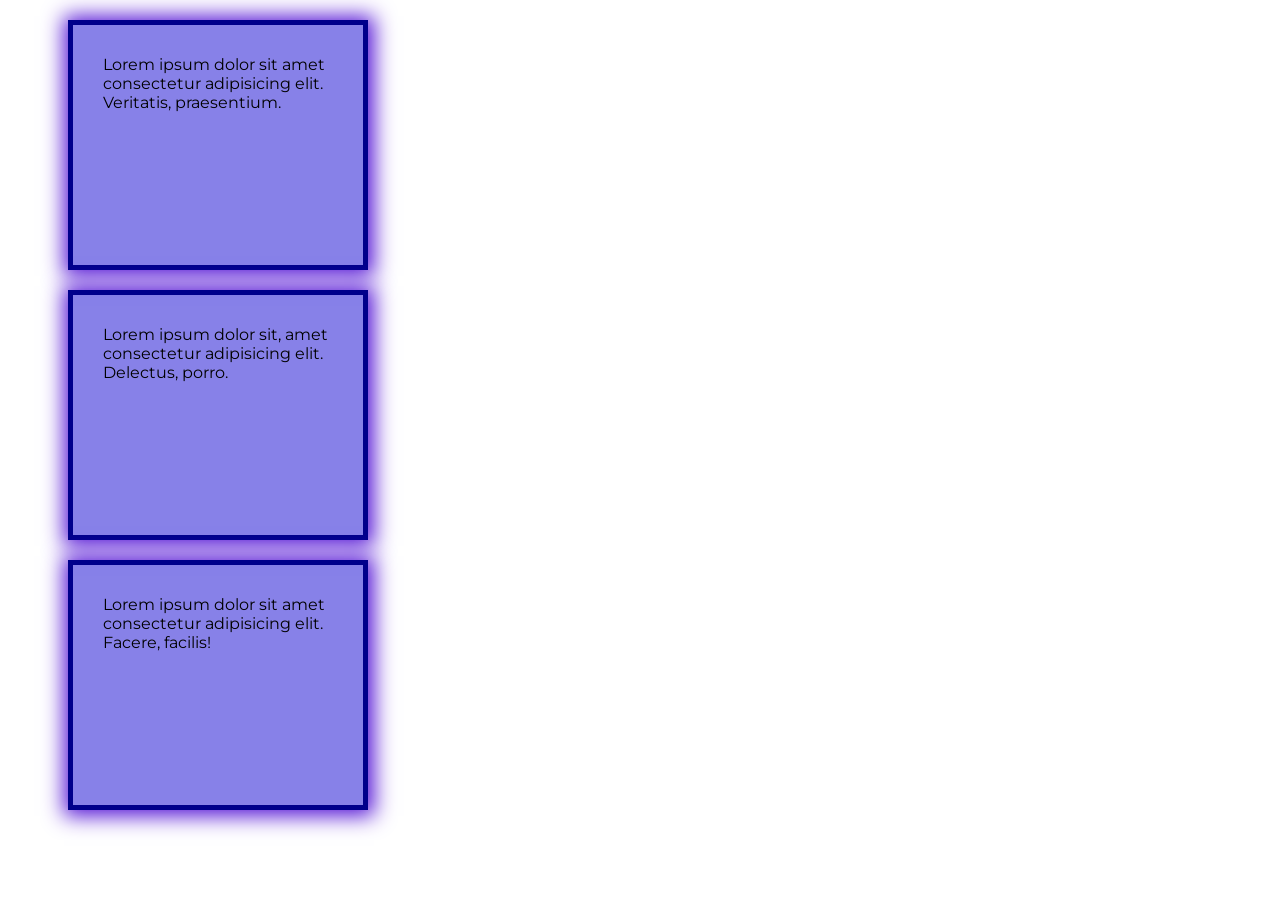
==== index.html @ 2bf6e56f "feat: Implementação de caixas (margin, border, padding e box-sizing) além do box-shaddow" ====
<!DOCTYPE html>
<html lang="pt-BR">
<head>


    <!-- Google Fonts -->
    <link rel="preconnect" href="https://fonts.googleapis.com">
    <link rel="preconnect" href="https://fonts.gstatic.com" crossorigin>
    <link href="https://fonts.googleapis.com/css2?family=Montserrat:ital,wght@0,100..900;1,100..900&display=swap" rel="stylesheet">



    <meta charset="UTF-8">
    <meta name="viewport" content="width=device-width, initial-scale=1.0">
    <title>Introdução CSS</title>
    <link rel="stylesheet" href="./assets/css/style.css">
</head>
<body>
    <div>Lorem ipsum dolor sit amet consectetur adipisicing elit. Veritatis, praesentium.</div>
    <div>Lorem ipsum dolor sit, amet consectetur adipisicing elit. Delectus, porro.</div>
    <div>Lorem ipsum dolor sit amet consectetur adipisicing elit. Facere, facilis!</div>

</body>
</html>
---- assets/css/style.css ----
body {
    font-family: "Montserrat", sans-serif;
    
}

div {
    width: 300px;
    height: 250px;
    background-color: rgba(73, 65, 221, 0.659);
    margin: 20px 60px;
    /* border-width: ;
    border-style: ;
    border-color: ; */
    border: 5px solid darkblue;
    /* De acordo com a respectiva ordem, podemos organizar a borda só com o comando "border" */
    padding: 30px;
     box-sizing: border-box; /*faz o controle de tamanho que remove as alterações no w e h do padding */
    box-shadow: 1px 1px 20px 5px rgb(83, 18, 213);
}
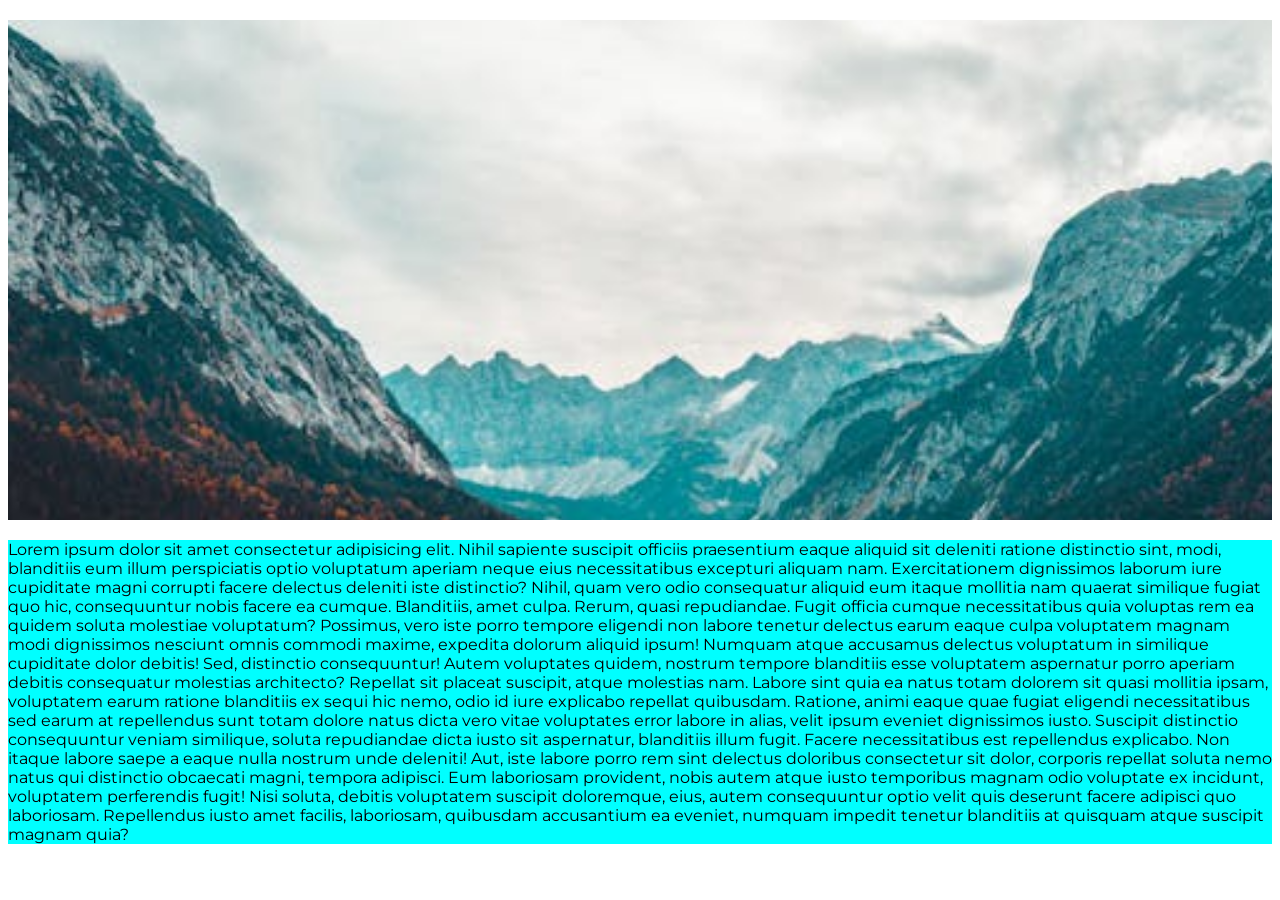
==== commit 1f14de6c: "feat: Implementação do  background Co-authored-by: Copilot <copilot@github.com>" ====
--- a/index.html
+++ b/index.html
@@ -16,9 +16,10 @@
     <link rel="stylesheet" href="./assets/css/style.css">
 </head>
 <body>
-    <div>Lorem ipsum dolor sit amet consectetur adipisicing elit. Veritatis, praesentium.</div>
-    <div>Lorem ipsum dolor sit, amet consectetur adipisicing elit. Delectus, porro.</div>
-    <div>Lorem ipsum dolor sit amet consectetur adipisicing elit. Facere, facilis!</div>
+    <div></div>
 
+    <p>
+        Lorem ipsum dolor sit amet consectetur adipisicing elit. Nihil sapiente suscipit officiis praesentium eaque aliquid sit deleniti ratione distinctio sint, modi, blanditiis eum illum perspiciatis optio voluptatum aperiam neque eius necessitatibus excepturi aliquam nam. Exercitationem dignissimos laborum iure cupiditate magni corrupti facere delectus deleniti iste distinctio? Nihil, quam vero odio consequatur aliquid eum itaque mollitia nam quaerat similique fugiat quo hic, consequuntur nobis facere ea cumque. Blanditiis, amet culpa. Rerum, quasi repudiandae. Fugit officia cumque necessitatibus quia voluptas rem ea quidem soluta molestiae voluptatum? Possimus, vero iste porro tempore eligendi non labore tenetur delectus earum eaque culpa voluptatem magnam modi dignissimos nesciunt omnis commodi maxime, expedita dolorum aliquid ipsum! Numquam atque accusamus delectus voluptatum in similique cupiditate dolor debitis! Sed, distinctio consequuntur! Autem voluptates quidem, nostrum tempore blanditiis esse voluptatem aspernatur porro aperiam debitis consequatur molestias architecto? Repellat sit placeat suscipit, atque molestias nam. Labore sint quia ea natus totam dolorem sit quasi mollitia ipsam, voluptatem earum ratione blanditiis ex sequi hic nemo, odio id iure explicabo repellat quibusdam. Ratione, animi eaque quae fugiat eligendi necessitatibus sed earum at repellendus sunt totam dolore natus dicta vero vitae voluptates error labore in alias, velit ipsum eveniet dignissimos iusto. Suscipit distinctio consequuntur veniam similique, soluta repudiandae dicta iusto sit aspernatur, blanditiis illum fugit. Facere necessitatibus est repellendus explicabo. Non itaque labore saepe a eaque nulla nostrum unde deleniti! Aut, iste labore porro rem sint delectus doloribus consectetur sit dolor, corporis repellat soluta nemo natus qui distinctio obcaecati magni, tempora adipisci. Eum laboriosam provident, nobis autem atque iusto temporibus magnam odio voluptate ex incidunt, voluptatem perferendis fugit! Nisi soluta, debitis voluptatem suscipit doloremque, eius, autem consequuntur optio velit quis deserunt facere adipisci quo laboriosam. Repellendus iusto amet facilis, laboriosam, quibusdam accusantium ea eveniet, numquam impedit tenetur blanditiis at quisquam atque suscipit magnam quia?
+    </p>
 </body>
 </html>
--- a/assets/css/style.css
+++ b/assets/css/style.css
@@ -4,16 +4,17 @@
 }
 
 div {
-    width: 300px;
-    height: 250px;
-    background-color: rgba(73, 65, 221, 0.659);
-    margin: 20px 60px;
-    /* border-width: ;
-    border-style: ;
-    border-color: ; */
-    border: 5px solid darkblue;
-    /* De acordo com a respectiva ordem, podemos organizar a borda só com o comando "border" */
-    padding: 30px;
-     box-sizing: border-box; /*faz o controle de tamanho que remove as alterações no w e h do padding */
-    box-shadow: 1px 1px 20px 5px rgb(83, 18, 213);
+    width: 500;
+    height: 500px;  
+    margin:20px auto; 
+    background-image: url(../images/pexels-stywo-1668246.jpg);
+
+    background-size: cover;
+    background-position: center;
+    background-repeat: no-repeat;
+    background-attachment: fixed;
+}
+
+p {
+    background-color: aqua;
 }
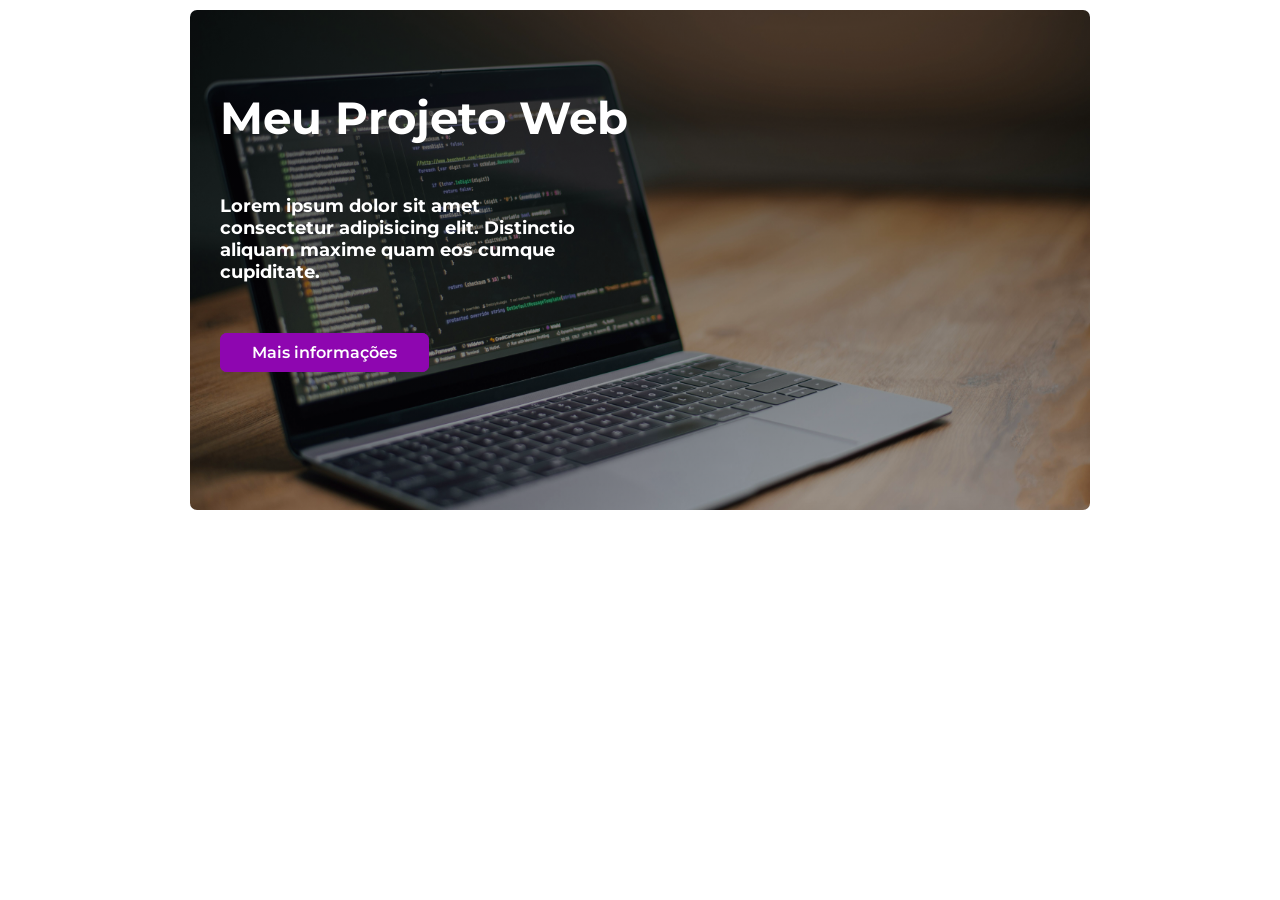
==== commit 1730c414: "feat: Estilização de mais de uma div e box model" ====
--- a/index.html
+++ b/index.html
@@ -16,10 +16,16 @@
     <link rel="stylesheet" href="./assets/css/style.css">
 </head>
 <body>
-    <div></div>
+    <div>
+        <h2>Meu Projeto Web</h2>
 
-    <p>
-        Lorem ipsum dolor sit amet consectetur adipisicing elit. Nihil sapiente suscipit officiis praesentium eaque aliquid sit deleniti ratione distinctio sint, modi, blanditiis eum illum perspiciatis optio voluptatum aperiam neque eius necessitatibus excepturi aliquam nam. Exercitationem dignissimos laborum iure cupiditate magni corrupti facere delectus deleniti iste distinctio? Nihil, quam vero odio consequatur aliquid eum itaque mollitia nam quaerat similique fugiat quo hic, consequuntur nobis facere ea cumque. Blanditiis, amet culpa. Rerum, quasi repudiandae. Fugit officia cumque necessitatibus quia voluptas rem ea quidem soluta molestiae voluptatum? Possimus, vero iste porro tempore eligendi non labore tenetur delectus earum eaque culpa voluptatem magnam modi dignissimos nesciunt omnis commodi maxime, expedita dolorum aliquid ipsum! Numquam atque accusamus delectus voluptatum in similique cupiditate dolor debitis! Sed, distinctio consequuntur! Autem voluptates quidem, nostrum tempore blanditiis esse voluptatem aspernatur porro aperiam debitis consequatur molestias architecto? Repellat sit placeat suscipit, atque molestias nam. Labore sint quia ea natus totam dolorem sit quasi mollitia ipsam, voluptatem earum ratione blanditiis ex sequi hic nemo, odio id iure explicabo repellat quibusdam. Ratione, animi eaque quae fugiat eligendi necessitatibus sed earum at repellendus sunt totam dolore natus dicta vero vitae voluptates error labore in alias, velit ipsum eveniet dignissimos iusto. Suscipit distinctio consequuntur veniam similique, soluta repudiandae dicta iusto sit aspernatur, blanditiis illum fugit. Facere necessitatibus est repellendus explicabo. Non itaque labore saepe a eaque nulla nostrum unde deleniti! Aut, iste labore porro rem sint delectus doloribus consectetur sit dolor, corporis repellat soluta nemo natus qui distinctio obcaecati magni, tempora adipisci. Eum laboriosam provident, nobis autem atque iusto temporibus magnam odio voluptate ex incidunt, voluptatem perferendis fugit! Nisi soluta, debitis voluptatem suscipit doloremque, eius, autem consequuntur optio velit quis deserunt facere adipisci quo laboriosam. Repellendus iusto amet facilis, laboriosam, quibusdam accusantium ea eveniet, numquam impedit tenetur blanditiis at quisquam atque suscipit magnam quia?
-    </p>
+        <p>
+            Lorem ipsum dolor sit amet consectetur adipisicing elit. Distinctio aliquam maxime quam eos cumque cupiditate.
+        </p>
+
+        <a href="">Mais informações</a>
+    </div>
+
+    
 </body>
 </html>
--- a/assets/css/style.css
+++ b/assets/css/style.css
@@ -4,17 +4,47 @@
 }
 
 div {
-    width: 500;
-    height: 500px;  
-    margin:20px auto; 
-    background-image: url(../images/pexels-stywo-1668246.jpg);
-
+    width: 900px;
+    height: 500px;
+    margin: 10px auto;
+    padding: 30px 0;
+    box-sizing: border-box;
+    background-image:linear-gradient(rgba(0,0,0, .6),rgba(0, 0, 0, .3)),
+    url(../images/pexels-dkomov-34804000\ \(1\).jpg);
+    background-repeat: no-repeat;
     background-size: cover;
-    background-position: center;
-    background-repeat: no-repeat;
-    background-attachment: fixed;
+    background-position: 50%;
+    border-radius: 7px;
 }
 
-p {
-    background-color: aqua;
+div h2 {
+    font-size: 45px;
+    margin: 50px 30px;
+    color: white;
+}
+
+div p {
+    margin: 30px 30px 60px;
+    width: 40%;
+    font-size: 18px;
+    color: white;
+    font-weight: 700;
+}
+
+div a {
+    margin: 30px;
+    text-decoration: none;
+    border: 2px solid rgb(142, 6, 176);
+    background-color: rgb(142, 6, 176);
+    color: white;
+    padding: 8px 30px;
+    border-radius: 7px;
+    font-weight: 600;
+}
+
+div a:hover {
+    background-color: transparent;
+    color: rgb(213, 100, 241);
+    font-weight: 800;
+    box-shadow: 0px 10px 50px rgb(142, 6, 176);
 }
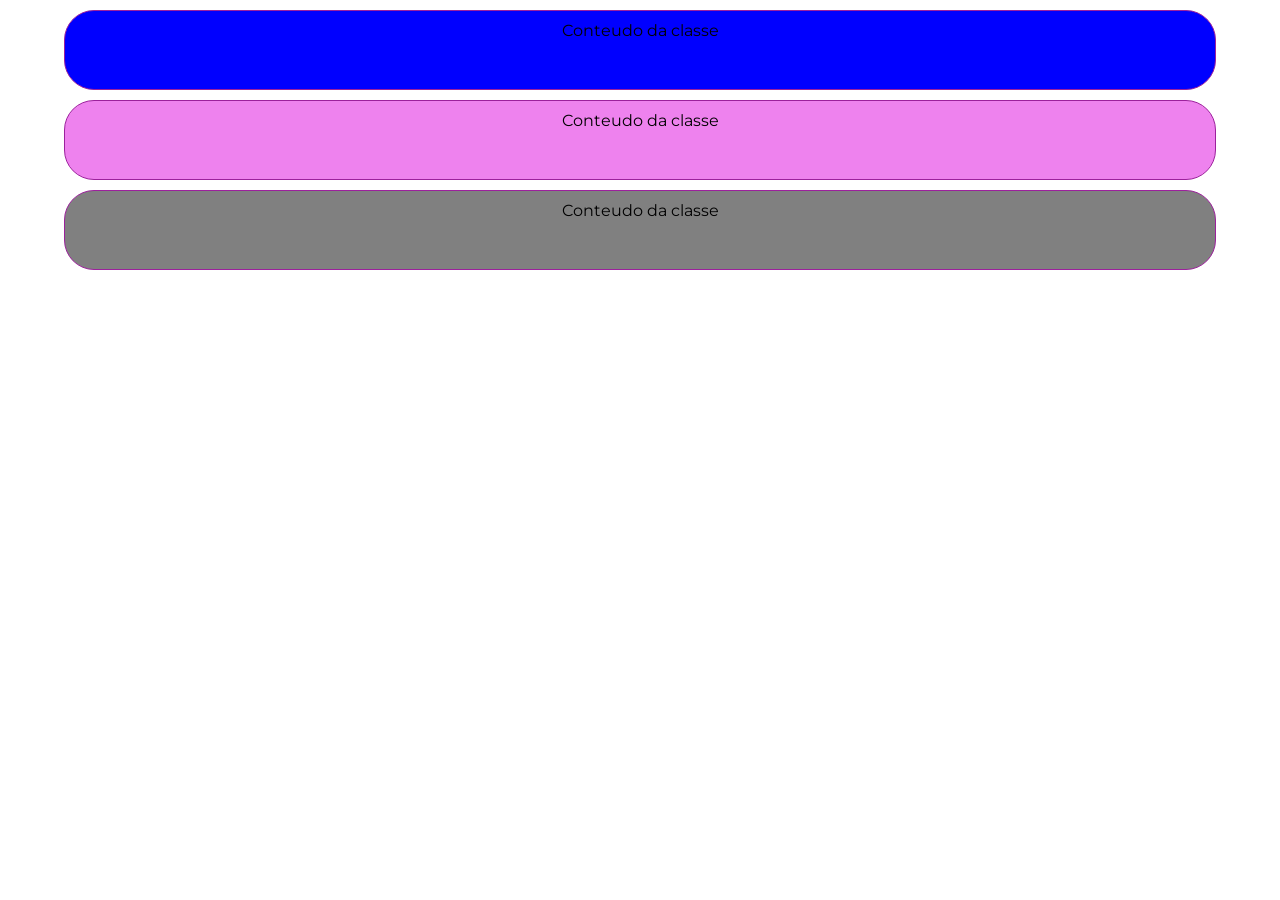
==== commit 545490f2: "feat: Implementação de seletores (id, class e *)" ====
--- a/index.html
+++ b/index.html
@@ -16,16 +16,17 @@
     <link rel="stylesheet" href="./assets/css/style.css">
 </head>
 <body>
-    <div>
-        <h2>Meu Projeto Web</h2>
+    <!-- <h1>Meu Projeto Web</h1>
+    <div>Conteudo da div</div>
+    <div id="conteudo">Conteudo da div</div>
+    <div>Conteudo da div</div> -->
+    
 
-        <p>
-            Lorem ipsum dolor sit amet consectetur adipisicing elit. Distinctio aliquam maxime quam eos cumque cupiditate.
-        </p>
-
-        <a href="">Mais informações</a>
-    </div>
-
+    <!-- Classes -->
+    <div class="container bg-blue">Conteudo da classe</div>
+    <div class="container bg-violet">Conteudo da classe</div>
+    <div class="container bg-gray">Conteudo da classe</div>
+    
     
 </body>
 </html>
--- a/assets/css/style.css
+++ b/assets/css/style.css
@@ -1,50 +1,29 @@
-body {
+* {
+    margin: 0;
+    padding: 0;
+    box-sizing: border;
     font-family: "Montserrat", sans-serif;
+}
+
+div {
+    width: 90%;
+    height: 80px;
+    margin: 10px auto;
+    padding: 10px;
+    box-sizing: border-box;
+    border: 1px solid rgb(156, 33, 156);
+    border-radius: 30px;
+    text-align: center;
     
 }
 
-div {
-    width: 900px;
-    height: 500px;
-    margin: 10px auto;
-    padding: 30px 0;
-    box-sizing: border-box;
-    background-image:linear-gradient(rgba(0,0,0, .6),rgba(0, 0, 0, .3)),
-    url(../images/pexels-dkomov-34804000\ \(1\).jpg);
-    background-repeat: no-repeat;
-    background-size: cover;
-    background-position: 50%;
-    border-radius: 7px;
+ /* com id */
+#conteudo {
+    background-color:rgb(156, 33, 156) ;
+    color: white;
+    text-align: center;
 }
 
-div h2 {
-    font-size: 45px;
-    margin: 50px 30px;
-    color: white;
-}
-
-div p {
-    margin: 30px 30px 60px;
-    width: 40%;
-    font-size: 18px;
-    color: white;
-    font-weight: 700;
-}
-
-div a {
-    margin: 30px;
-    text-decoration: none;
-    border: 2px solid rgb(142, 6, 176);
-    background-color: rgb(142, 6, 176);
-    color: white;
-    padding: 8px 30px;
-    border-radius: 7px;
-    font-weight: 600;
-}
-
-div a:hover {
-    background-color: transparent;
-    color: rgb(213, 100, 241);
-    font-weight: 800;
-    box-shadow: 0px 10px 50px rgb(142, 6, 176);
-}+.bg-blue {background-color: blue;}
+.bg-violet {background-color: violet;}
+.bg-gray {background-color: gray;}
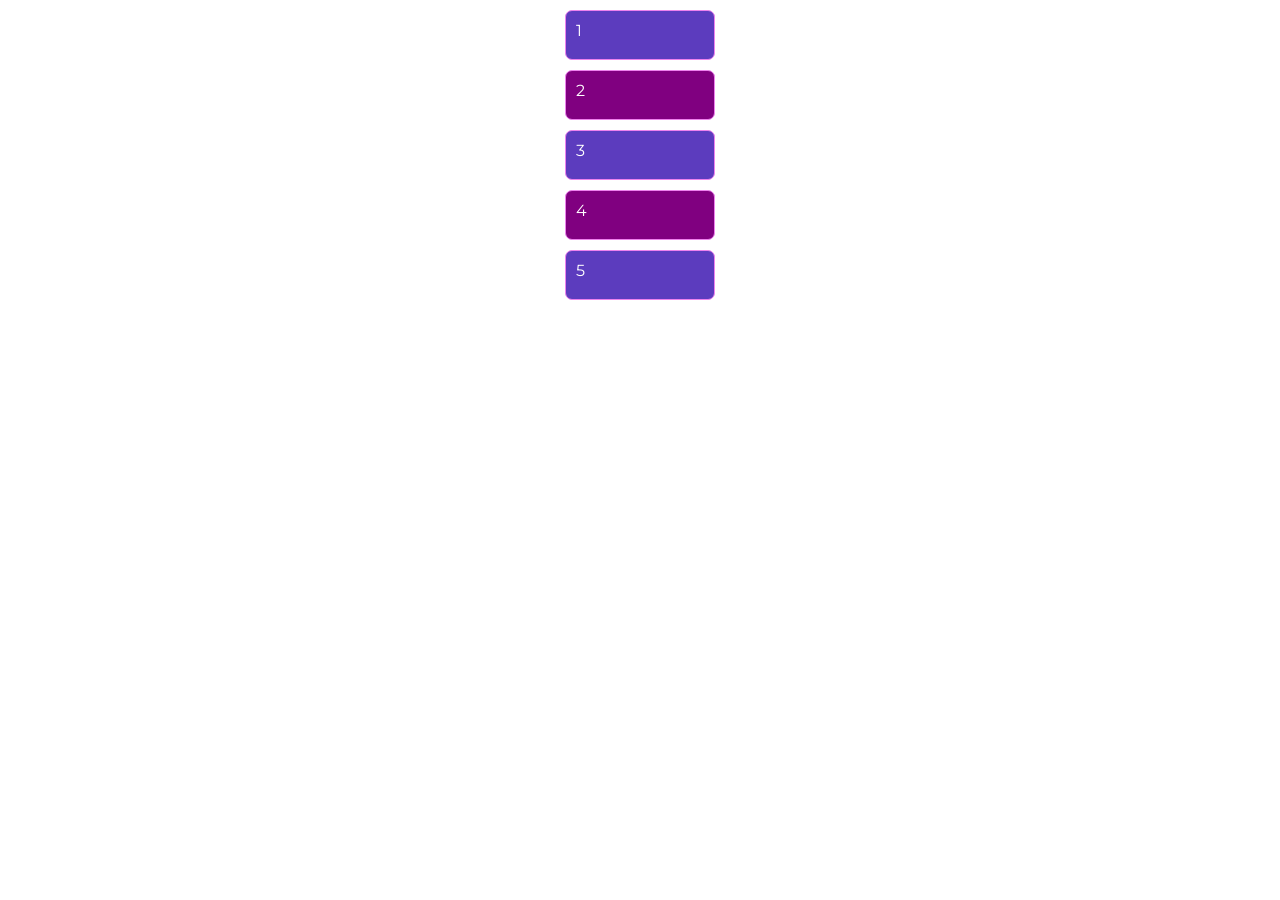
==== commit f53656af: "feat: Aplicando o conceito de pseudoclasses" ====
--- a/index.html
+++ b/index.html
@@ -16,17 +16,10 @@
     <link rel="stylesheet" href="./assets/css/style.css">
 </head>
 <body>
-    <!-- <h1>Meu Projeto Web</h1>
-    <div>Conteudo da div</div>
-    <div id="conteudo">Conteudo da div</div>
-    <div>Conteudo da div</div> -->
-    
-
-    <!-- Classes -->
-    <div class="container bg-blue">Conteudo da classe</div>
-    <div class="container bg-violet">Conteudo da classe</div>
-    <div class="container bg-gray">Conteudo da classe</div>
-    
-    
+    <div class="box">1</div>
+    <div class="box">2</div>
+    <div class="box">3</div>
+    <div class="box">4</div>
+    <div class="box">5</div>
 </body>
 </html>
--- a/assets/css/style.css
+++ b/assets/css/style.css
@@ -1,29 +1,27 @@
 * {
-    margin: 0;
-    padding: 0;
-    box-sizing: border;
+    box-sizing: border-box;
+}
+
+body {
     font-family: "Montserrat", sans-serif;
 }
 
-div {
-    width: 90%;
-    height: 80px;
+.box {
+    width: 150px;
+    height: 50px;
+    border-radius: 7px;
+    border: 1px solid violet;
+    padding: 10px;
     margin: 10px auto;
-    padding: 10px;
-    box-sizing: border-box;
-    border: 1px solid rgb(156, 33, 156);
-    border-radius: 30px;
-    text-align: center;
-    
+
 }
 
- /* com id */
-#conteudo {
-    background-color:rgb(156, 33, 156) ;
+.box:nth-child(even) {
+    background-color: purple;
     color: white;
-    text-align: center;
 }
 
-.bg-blue {background-color: blue;}
-.bg-violet {background-color: violet;}
-.bg-gray {background-color: gray;}+.box:nth-child(odd) {
+    background-color: rgb(92, 60, 190);
+    color: white;
+}
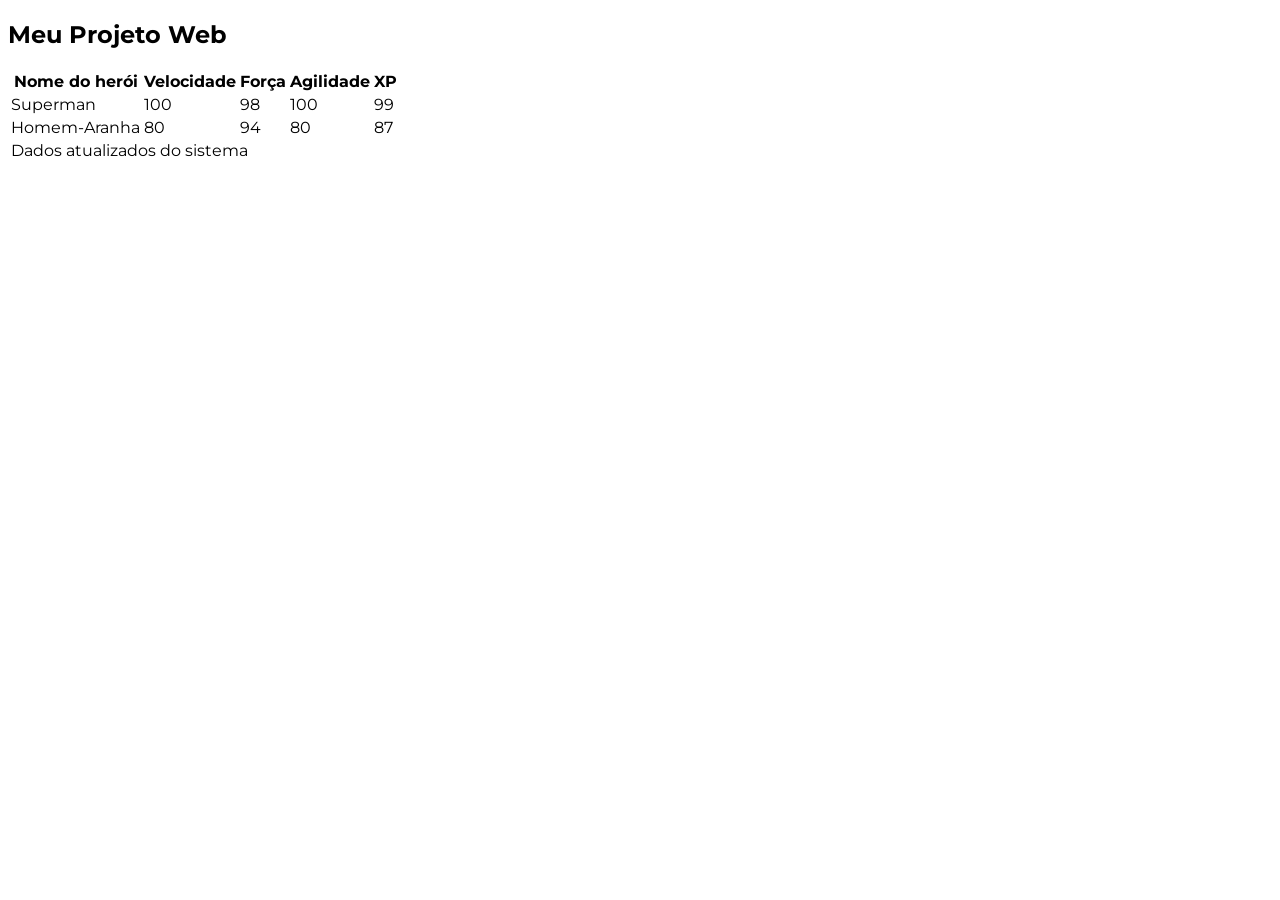
==== commit 6591297f: "feat: Implementação de tabelas no código" ====
--- a/index.html
+++ b/index.html
@@ -16,10 +16,50 @@
     <link rel="stylesheet" href="./assets/css/style.css">
 </head>
 <body>
-    <div class="box">1</div>
-    <div class="box">2</div>
-    <div class="box">3</div>
-    <div class="box">4</div>
-    <div class="box">5</div>
+    <h2>Meu Projeto Web</h2>
+    <!-- Inicio da tabela -->
+    <table>
+
+        <head>
+            <!-- Primeira linha -->
+            <tr>
+                <th>Nome do herói</th>
+                <th>Velocidade</th>
+                <th>Força</th>
+                <th>Agilidade</th>
+                <th>XP</th>
+            </tr>
+            
+        </head>
+
+        <tbody>
+            <!-- 1.o heroi -->
+            <tr>
+                <td>Superman</td>
+                <td>100</td>
+                <td>98</td>
+                <td>100</td>
+                <td>99</td>
+            </tr>
+        </tbody>
+        
+        <tbody>
+            <!-- 2.o heroi -->
+            <tr>
+                <td>Homem-Aranha</td>
+                <td>80</td>
+                <td>94</td>
+                <td>80</td>
+                <td>87</td>
+            </tr>
+        </tbody>
+        
+        <tfoot>
+            <tr>
+                <td colspan="3">Dados atualizados do sistema</td>
+            </tr>  
+        </tfoot>
+    
+    </table>
 </body>
 </html>
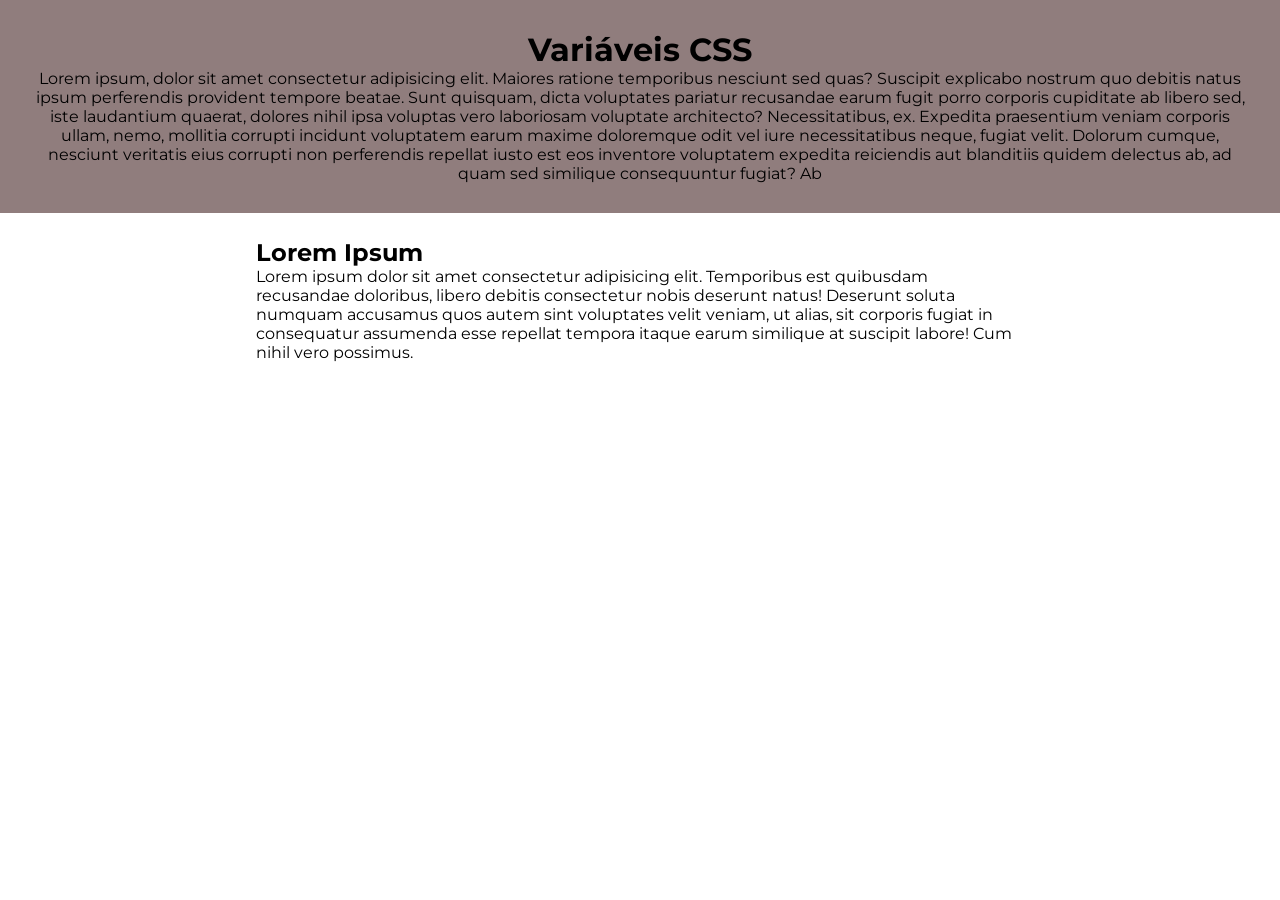
==== commit b8c7344b: "feat: Implementação de variaveis" ====
--- a/index.html
+++ b/index.html
@@ -14,52 +14,20 @@
     <meta name="viewport" content="width=device-width, initial-scale=1.0">
     <title>Introdução CSS</title>
     <link rel="stylesheet" href="./assets/css/style.css">
+    <link rel="stylesheet" href="./assets/css/variables.css">
 </head>
 <body>
-    <h2>Meu Projeto Web</h2>
-    <!-- Inicio da tabela -->
-    <table>
+    <div class="container">
+        <h1>Variáveis CSS</h1>
+        <p>
+            Lorem ipsum, dolor sit amet consectetur adipisicing elit. Maiores ratione temporibus nesciunt sed quas? Suscipit explicabo nostrum quo debitis natus ipsum perferendis provident tempore beatae. Sunt quisquam, dicta voluptates pariatur recusandae earum fugit porro corporis cupiditate ab libero sed, iste laudantium quaerat, dolores nihil ipsa voluptas vero laboriosam voluptate architecto? Necessitatibus, ex. Expedita praesentium veniam corporis ullam, nemo, mollitia corrupti incidunt voluptatem earum maxime doloremque odit vel iure necessitatibus neque, fugiat velit. Dolorum cumque, nesciunt veritatis eius corrupti non perferendis repellat iusto est eos inventore voluptatem expedita reiciendis aut blanditiis quidem delectus ab, ad quam sed similique consequuntur fugiat? Ab
+        </p>
+    </div>
 
-        <head>
-            <!-- Primeira linha -->
-            <tr>
-                <th>Nome do herói</th>
-                <th>Velocidade</th>
-                <th>Força</th>
-                <th>Agilidade</th>
-                <th>XP</th>
-            </tr>
-            
-        </head>
+    <div class="box">
+        <h2>Lorem Ipsum</h2>
+        <p>Lorem ipsum dolor sit amet consectetur adipisicing elit. Temporibus est quibusdam recusandae doloribus, libero debitis consectetur nobis deserunt natus! Deserunt soluta numquam accusamus quos autem sint voluptates velit veniam, ut alias, sit corporis fugiat in consequatur assumenda esse repellat tempora itaque earum similique at suscipit labore! Cum nihil vero possimus.</p>
+    </div>
 
-        <tbody>
-            <!-- 1.o heroi -->
-            <tr>
-                <td>Superman</td>
-                <td>100</td>
-                <td>98</td>
-                <td>100</td>
-                <td>99</td>
-            </tr>
-        </tbody>
-        
-        <tbody>
-            <!-- 2.o heroi -->
-            <tr>
-                <td>Homem-Aranha</td>
-                <td>80</td>
-                <td>94</td>
-                <td>80</td>
-                <td>87</td>
-            </tr>
-        </tbody>
-        
-        <tfoot>
-            <tr>
-                <td colspan="3">Dados atualizados do sistema</td>
-            </tr>  
-        </tfoot>
-    
-    </table>
 </body>
 </html>
--- a/assets/css/style.css
+++ b/assets/css/style.css
@@ -1,27 +1,32 @@
 * {
+    margin: 0;
+    padding: 0;
     box-sizing: border-box;
-}
-
-body {
     font-family: "Montserrat", sans-serif;
 }
 
-.box {
-    width: 150px;
-    height: 50px;
-    border-radius: 7px;
-    border: 1px solid violet;
-    padding: 10px;
-    margin: 10px auto;
-
+:root {
+    --bg-color: #604545b2;;
+    --space-10: 10px;
+    --space-30: 30px;
+    --space-50: 50px;
 }
 
-.box:nth-child(even) {
-    background-color: purple;
-    color: white;
+.container {
+    width: 80%;
+    width: 10px auto;
+    padding: var(--space-30);
+    background-color: var(--bg-color);
 }
 
-.box:nth-child(odd) {
-    background-color: rgb(92, 60, 190);
-    color: white;
-}+.container {
+    width: var(--margin-30) auto;
+    text-align: center;
+}
+
+.box {
+    --width-total: 60%;
+    --margin:25px;
+    width: var(--width-total);
+    margin: var(--margin) auto;
+}
--- a/assets/css/variables.css
+++ b/assets/css/variables.css
@@ -0,0 +1,8 @@
+
+
+:root {
+    --bg-color: #604545b2;;
+    --space-10: 10px;
+    --space-30: 30px;
+    --space-50: 50px;
+}
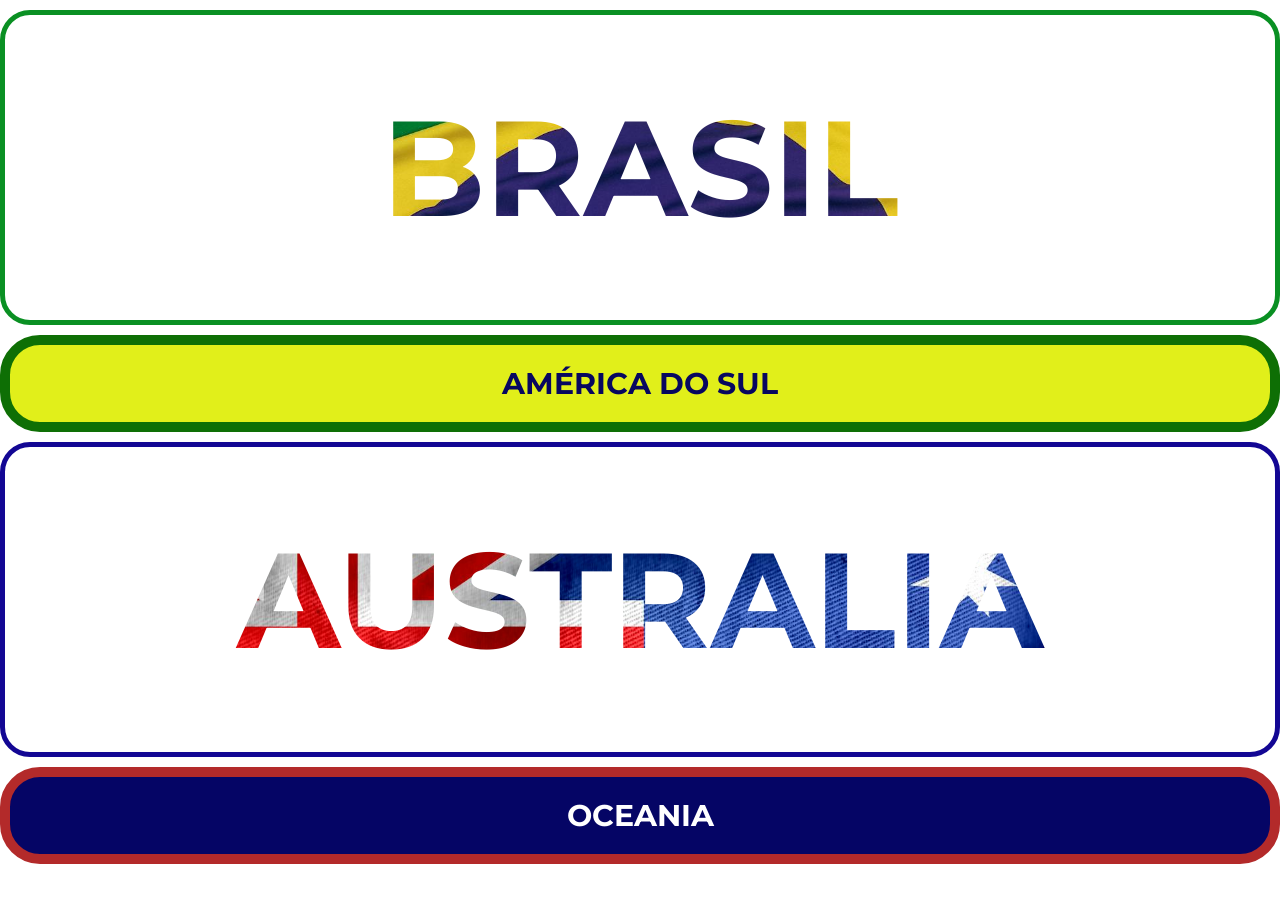
==== commit 75ec0ce7: "feat: Brincando com os conceitos de espaçamento das caixas com países e bandeiras" ====
--- a/index.html
+++ b/index.html
@@ -17,17 +17,21 @@
     <link rel="stylesheet" href="./assets/css/variables.css">
 </head>
 <body>
-    <div class="container">
-        <h1>Variáveis CSS</h1>
-        <p>
-            Lorem ipsum, dolor sit amet consectetur adipisicing elit. Maiores ratione temporibus nesciunt sed quas? Suscipit explicabo nostrum quo debitis natus ipsum perferendis provident tempore beatae. Sunt quisquam, dicta voluptates pariatur recusandae earum fugit porro corporis cupiditate ab libero sed, iste laudantium quaerat, dolores nihil ipsa voluptas vero laboriosam voluptate architecto? Necessitatibus, ex. Expedita praesentium veniam corporis ullam, nemo, mollitia corrupti incidunt voluptatem earum maxime doloremque odit vel iure necessitatibus neque, fugiat velit. Dolorum cumque, nesciunt veritatis eius corrupti non perferendis repellat iusto est eos inventore voluptatem expedita reiciendis aut blanditiis quidem delectus ab, ad quam sed similique consequuntur fugiat? Ab
-        </p>
-    </div>
-
-    <div class="box">
-        <h2>Lorem Ipsum</h2>
-        <p>Lorem ipsum dolor sit amet consectetur adipisicing elit. Temporibus est quibusdam recusandae doloribus, libero debitis consectetur nobis deserunt natus! Deserunt soluta numquam accusamus quos autem sint voluptates velit veniam, ut alias, sit corporis fugiat in consequatur assumenda esse repellat tempora itaque earum similique at suscipit labore! Cum nihil vero possimus.</p>
-    </div>
-
+    
+    <section class="imagem1">
+        <div>
+            <h1>BRASIL</h1>
+        </div>
+        <h2>AMÉRICA DO SUL</h2>
+    </section>
+    
+    <section class="imagem2">
+        <div>
+            <h1>AUSTRALIA</h1>
+        </div>
+        <h2>OCEANIA</h2>
+    </section>
+        
+    
 </body>
 </html>
--- a/assets/css/style.css
+++ b/assets/css/style.css
@@ -3,30 +3,57 @@
     padding: 0;
     box-sizing: border-box;
     font-family: "Montserrat", sans-serif;
-}
-
-:root {
-    --bg-color: #604545b2;;
-    --space-10: 10px;
-    --space-30: 30px;
-    --space-50: 50px;
-}
-
-.container {
-    width: 80%;
-    width: 10px auto;
-    padding: var(--space-30);
-    background-color: var(--bg-color);
-}
-
-.container {
-    width: var(--margin-30) auto;
     text-align: center;
 }
 
-.box {
-    --width-total: 60%;
-    --margin:25px;
-    width: var(--width-total);
-    margin: var(--margin) auto;
+.imagem1 div {
+    font-size: 90px;
+    margin: 10px auto;
+    padding: 70px;
+    color: transparent;
+    box-sizing: border-box;
+    text-align: center;
+    font-weight: 999;
+
+    border: 5px solid rgb(10, 144, 35);
+    border-radius: 30px;
+    
+    background-image: url(../images/pexels-murilo-fonseca-14867612-6321080.jpg);
+    background-size: 100%;
+    background-clip: text;
 }
+
+.imagem2 div {
+    font-size: 90px;
+    margin: 10px auto;
+    padding: 70px;
+    color: transparent;
+    box-sizing: border-box;
+    text-align: center;
+    font-weight: 999;
+    
+    border: 5px solid rgb(19, 7, 148) ;
+    border-radius: 30px;
+    
+    background-image: url(../images/pexels-vectors-icon-355704-968311.jpg);
+    background-size: 100%;
+    background-clip: text;
+    
+}
+
+.imagem1 h2 {
+    font-size: 30px;
+    color:  rgb(7, 7, 95);
+    padding: 20px;
+    background-color: rgb(225, 239, 26);
+    border: 10px solid rgb(14, 111, 5);
+    border-radius: 40px;
+}
+.imagem2 h2 {
+    font-size: 30px;
+    color: white;
+    padding: 20px;
+    background-color: rgb(5, 5, 101);
+    border: 10px solid rgb(179, 42, 42);
+    border-radius: 40px;
+}
